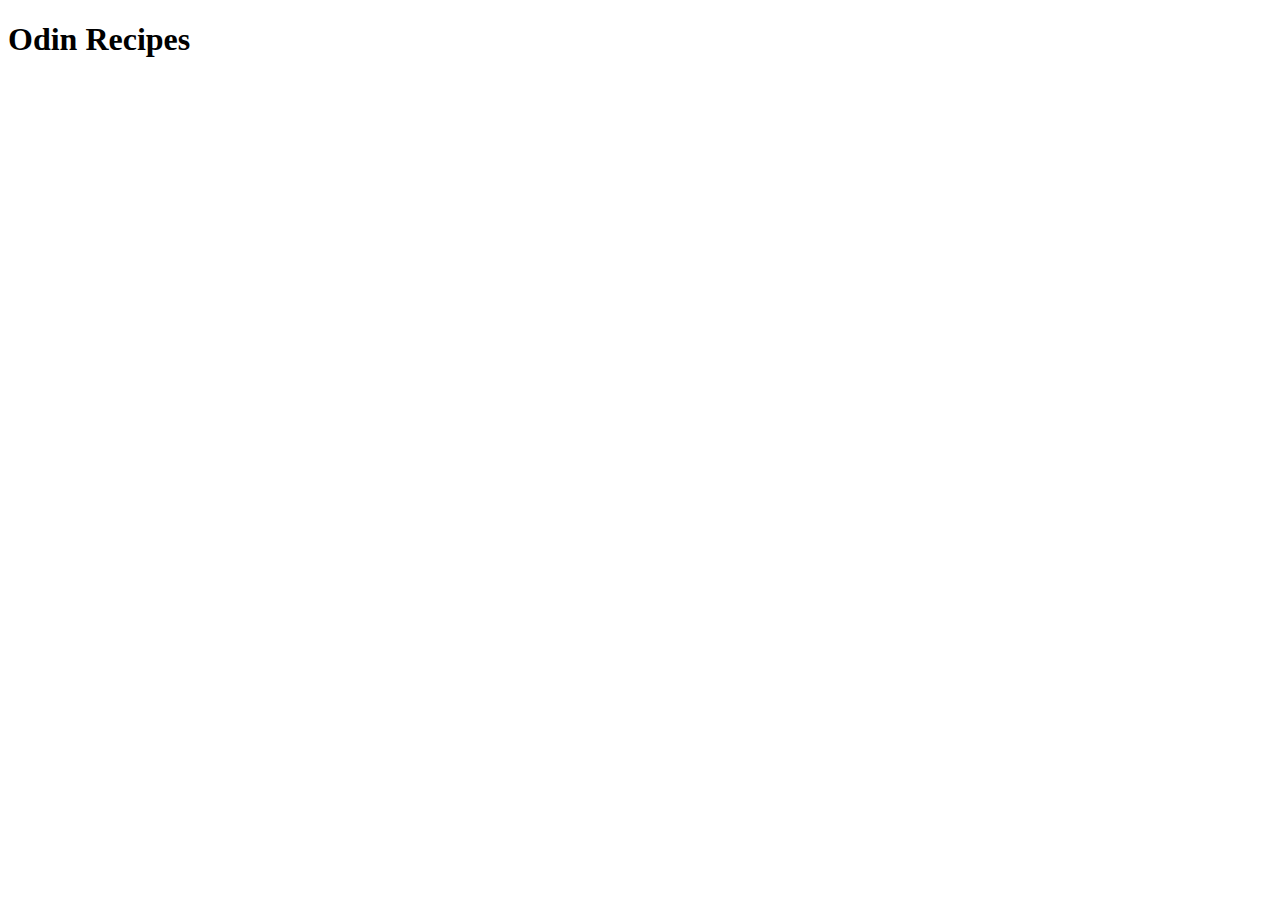
==== index.html @ e55b6c7e "Add initial structure" ====
<!DOCTYPE html>

<html lang="en">
    <head>
        <meta charset="UTF-8">
        <title>Project: Recipes | The Odin Project</title>
    </head>

    <body>
        <h1>Odin Recipes</h1>
    </body>
</html>
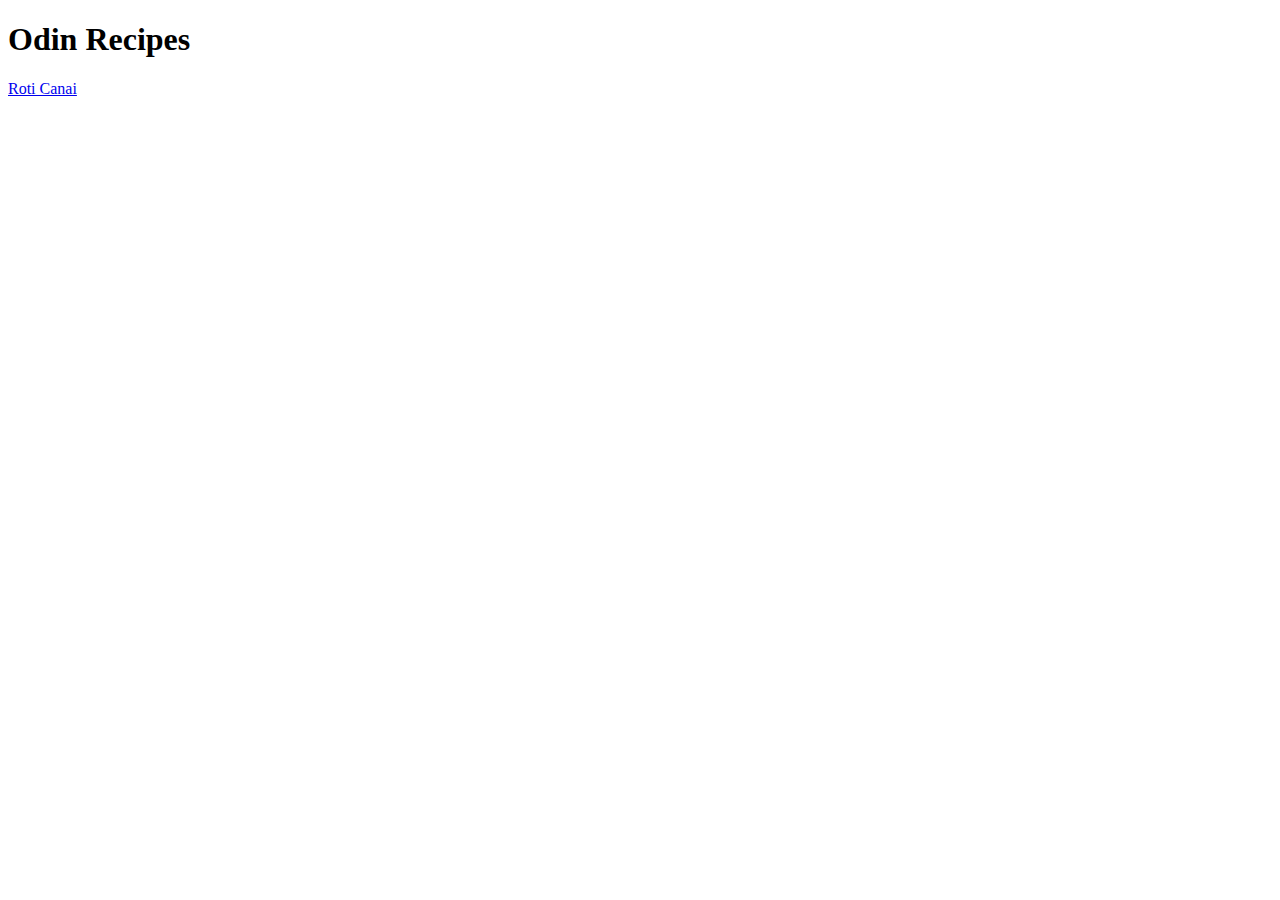
==== commit 8d6769cc: "Add link to Roti Canai recipe page" ====
--- a/index.html
+++ b/index.html
@@ -8,5 +8,6 @@
 
     <body>
         <h1>Odin Recipes</h1>
+        <a href="./recipes/roti-canai.html">Roti Canai</a>
     </body>
 </html>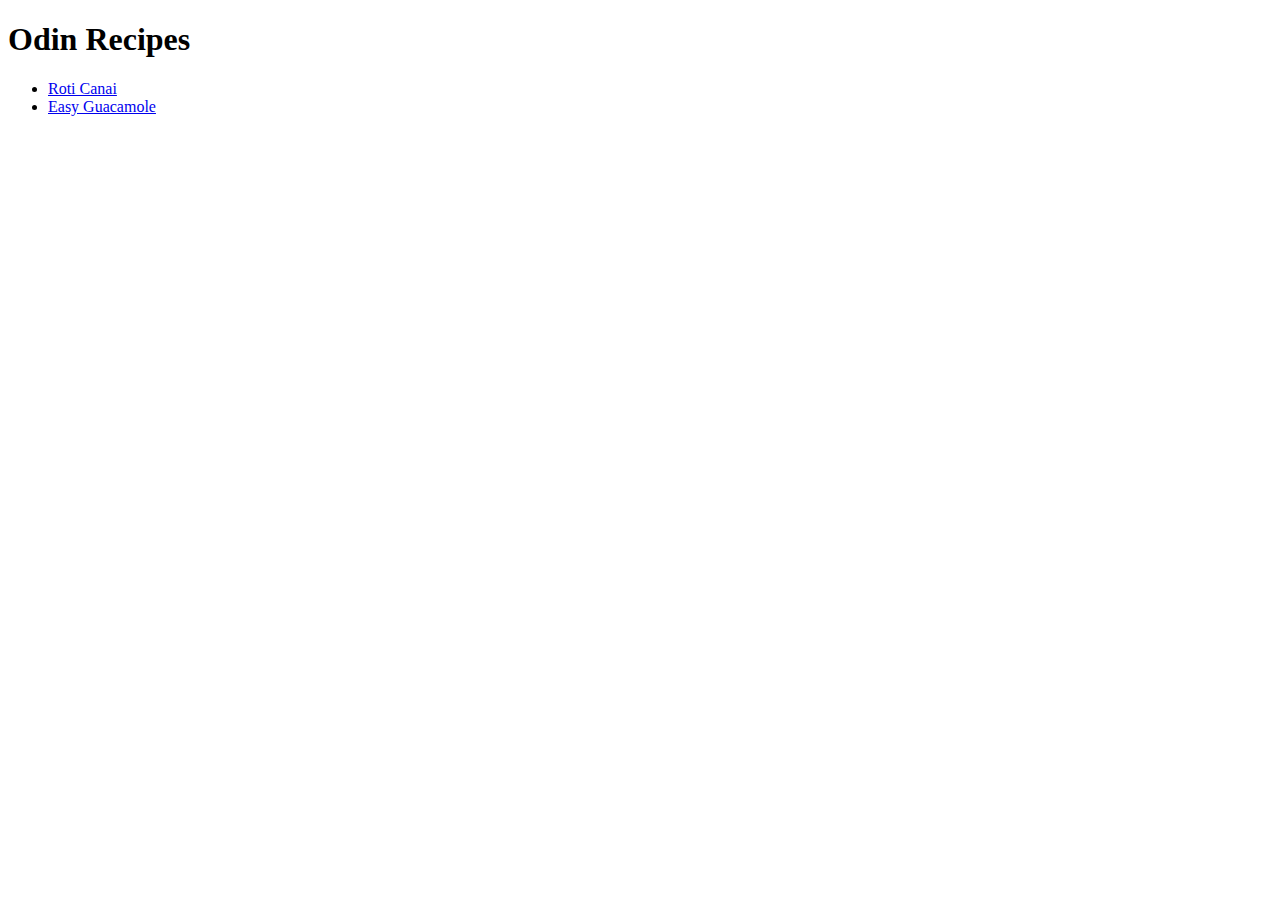
==== commit c33e0f6a: "Add link to Easy Guacamole recipe page" ====
--- a/index.html
+++ b/index.html
@@ -8,6 +8,10 @@
 
     <body>
         <h1>Odin Recipes</h1>
-        <a href="./recipes/roti-canai.html">Roti Canai</a>
+        <ul>
+            <li><a href="./recipes/roti-canai.html">Roti Canai</a></li>
+            <li><a href="./recipes/easy-guacamole.html">Easy Guacamole</a></li>
+        </ul>
+        
     </body>
 </html>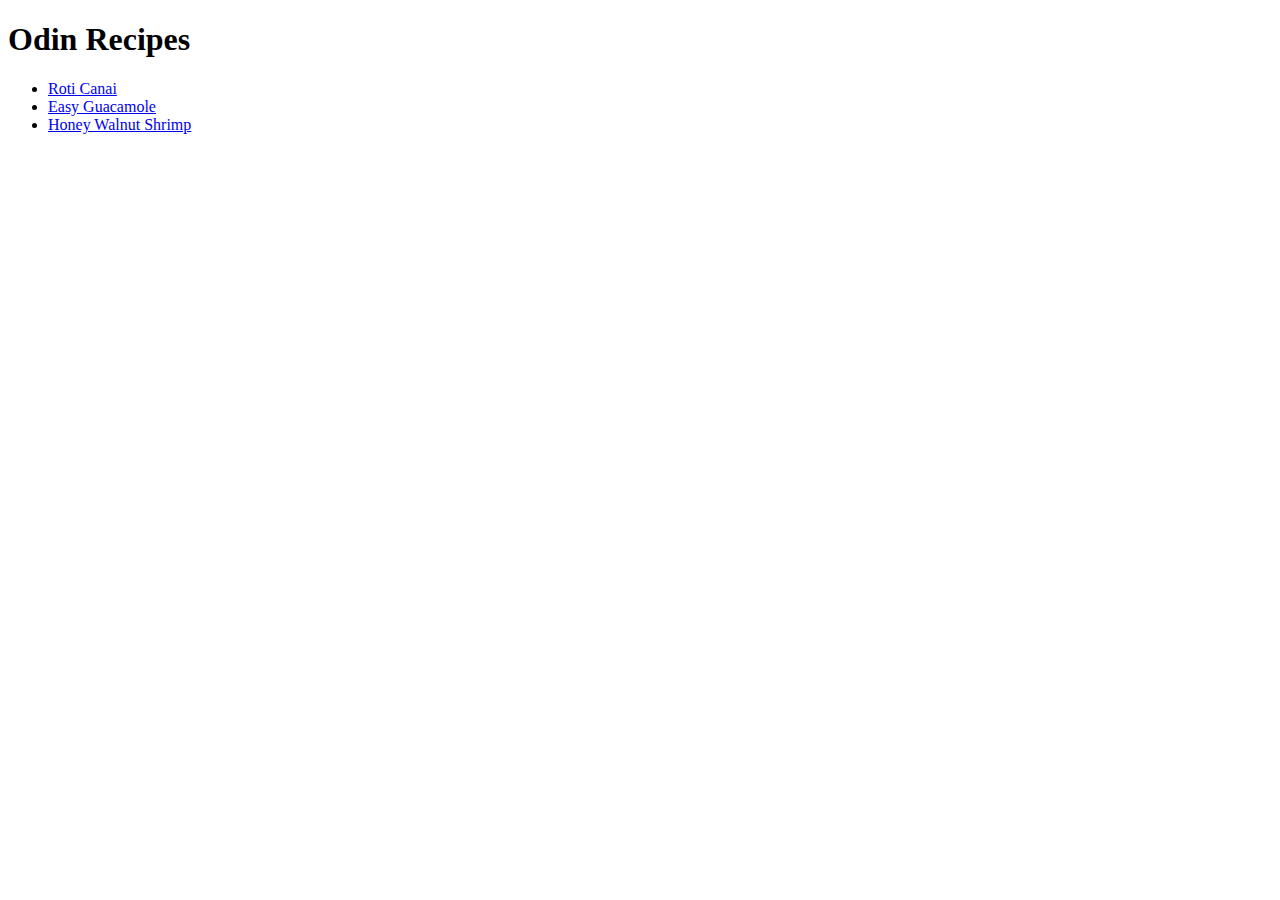
==== commit c58c20da: "Add link to Honey Walnut Shrimp recipe page" ====
--- a/index.html
+++ b/index.html
@@ -10,7 +10,11 @@
         <h1>Odin Recipes</h1>
         <ul>
             <li><a href="./recipes/roti-canai.html">Roti Canai</a></li>
-            <li><a href="./recipes/easy-guacamole.html">Easy Guacamole</a></li>
+            <li>
+                <a href="./recipes/easy-guacamole.html">Easy Guacamole</a>
+            </li>
+            <li><a href="./recipes/honey-walnut-shrimp.html">Honey Walnut 
+                Shrimp</a></li>
         </ul>
         
     </body>
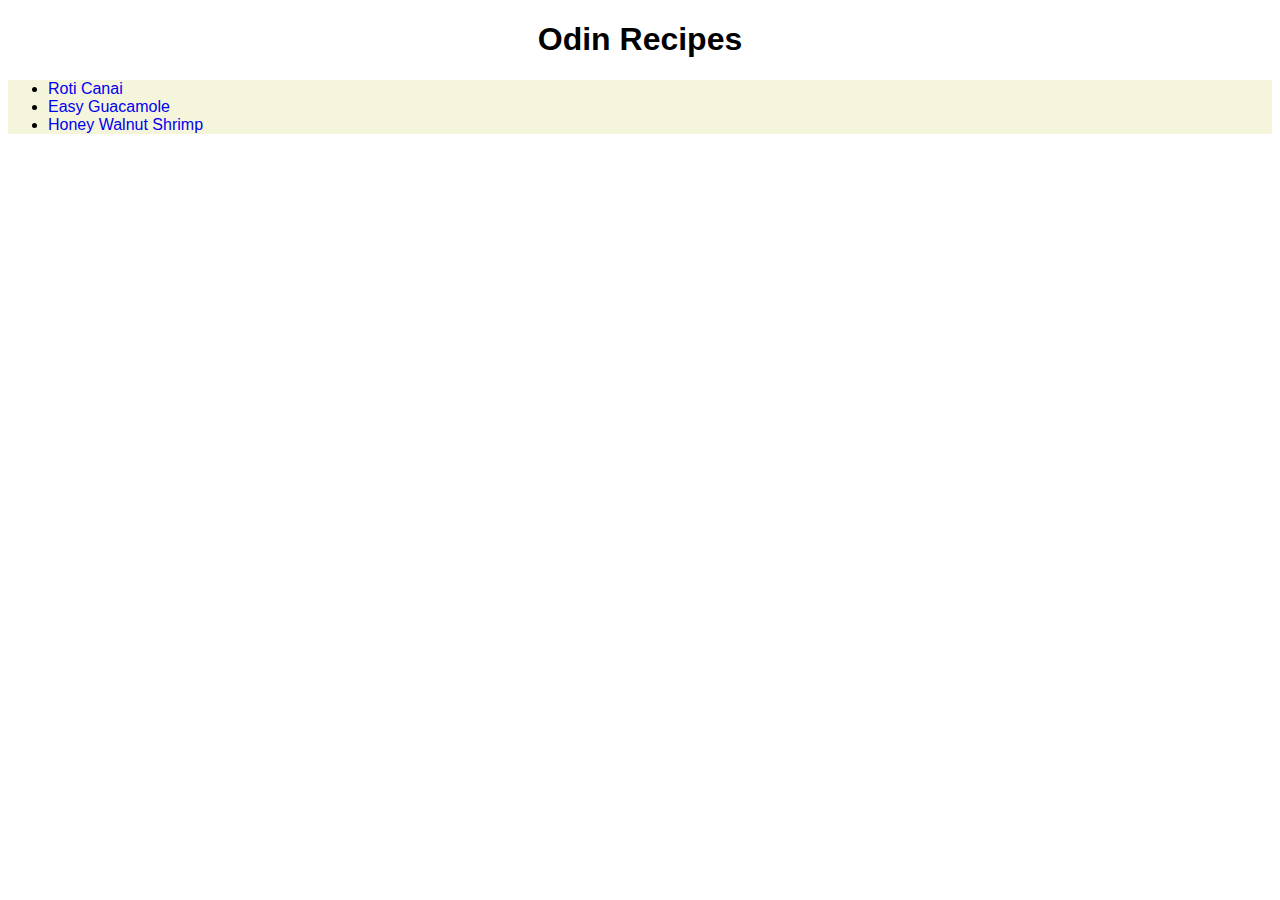
==== commit 2b91398e: "Link HTML to CSS, add CSS declarations" ====
--- a/index.html
+++ b/index.html
@@ -4,17 +4,22 @@
     <head>
         <meta charset="UTF-8">
         <title>Project: Recipes | The Odin Project</title>
+        <link rel="stylesheet" href="styles.css">
     </head>
 
     <body>
         <h1>Odin Recipes</h1>
         <ul>
-            <li><a href="./recipes/roti-canai.html">Roti Canai</a></li>
+            <li>
+                <a href="./recipes/roti-canai.html">Roti Canai</a>
+            </li>
             <li>
                 <a href="./recipes/easy-guacamole.html">Easy Guacamole</a>
             </li>
-            <li><a href="./recipes/honey-walnut-shrimp.html">Honey Walnut 
-                Shrimp</a></li>
+            <li>
+                <a href="./recipes/honey-walnut-shrimp.html">Honey Walnut 
+                Shrimp</a>
+            </li>
         </ul>
         
     </body>
--- a/styles.css
+++ b/styles.css
@@ -0,0 +1,19 @@
+body {
+    font-family: Fantasy, Arial, Helvetica, sans-serif;
+}
+
+h1 {
+    text-align: center;
+}
+
+ul {
+    background-color: beige;
+}
+
+a {
+    text-decoration: none;
+}
+
+a:hover{
+    text-decoration: underline;
+}